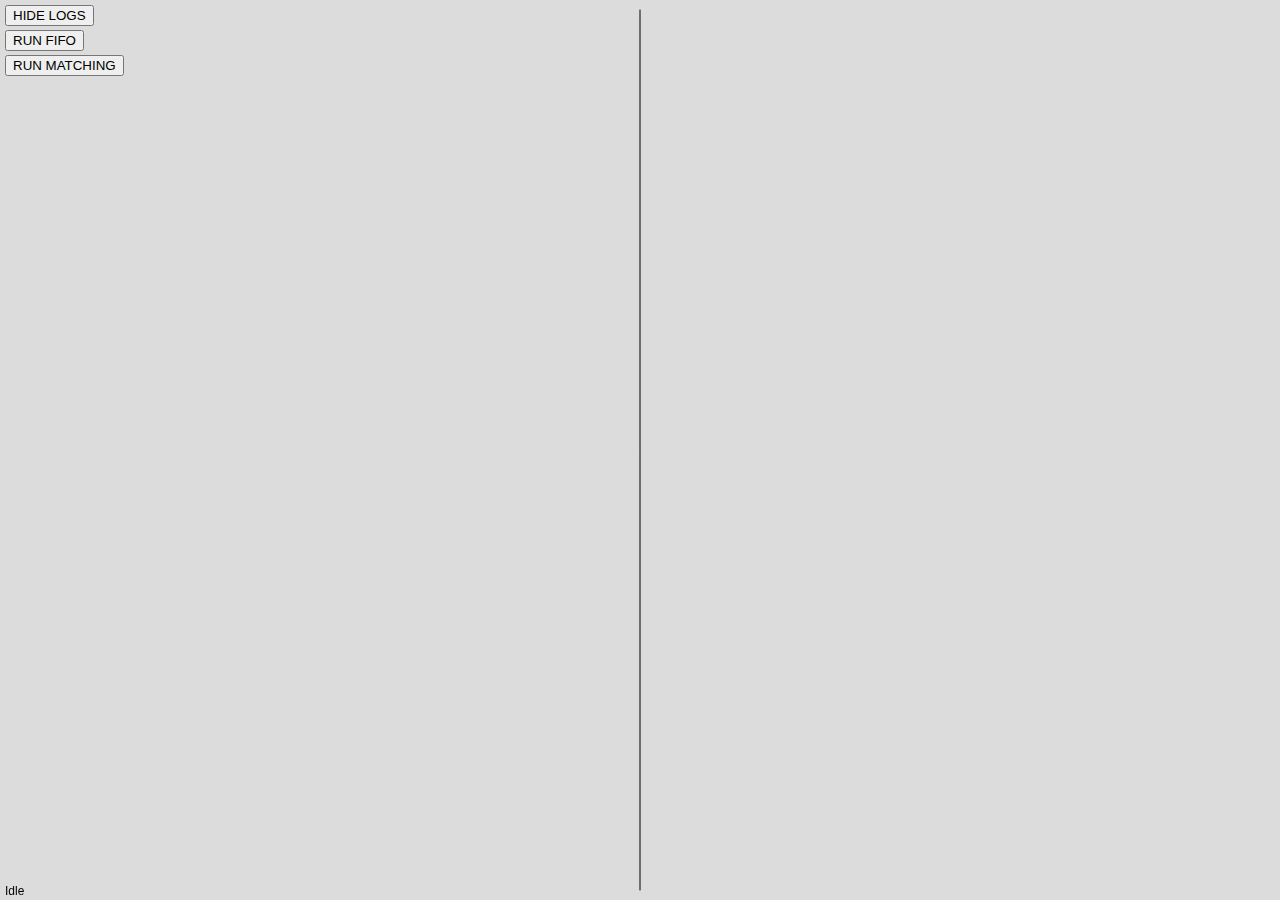
==== index.html @ 3bcee27e "init" ====
<html>
  <head>
    <style>

      html,
      body {
        margin: 0;
        padding: 0;
      }

    </style>
  </head>

  <body></body>

  <script src="js/lib/p5.js"></script>
  <script src="js/dispatchOrders.js"></script>
  <script src="js/ui.js"></script>
  <script src="js/delivery.js"></script>
  <script src="js/kitchen.js"></script>
  <script src="js/courier.js"></script>
  <script src="js/order.js"></script>
  <script src="js/courierNetwork.js"></script>
  <script src="js/orderProcessor.js"></script>

  <script>

    // constants
    const ui = new Ui();
    const op = new OrderProcessor({
      orderData: DISPATCH_ORDERS,
      kitchen: new Kitchen(),                // can define specific kitchen, if desired
      courierNetwork: new CourierNetwork(),  // can define specific network, if desired
      strategy: 0                            // 0 = FIFO / 1 = MATCHING
    });

    // setup() is a p5 function that only runs once, akin to a constructor
    function setup() {
      createCanvas(window.innerWidth, window.innerHeight);

      // op.ingestOrders() is what starts running everything, it is in UI so we have a way to run
      // things via a button
      ui.setup();
    }

    // draw() is a p5 function that runs every frame
    function draw() {
      background(220);

      ui.render();

      // updates the state of Orders and Couriers
      if (op.runComplete) {
        ui.showAnalytics();
      } else {
        op.update();
      }
    }

  </script>
</html>
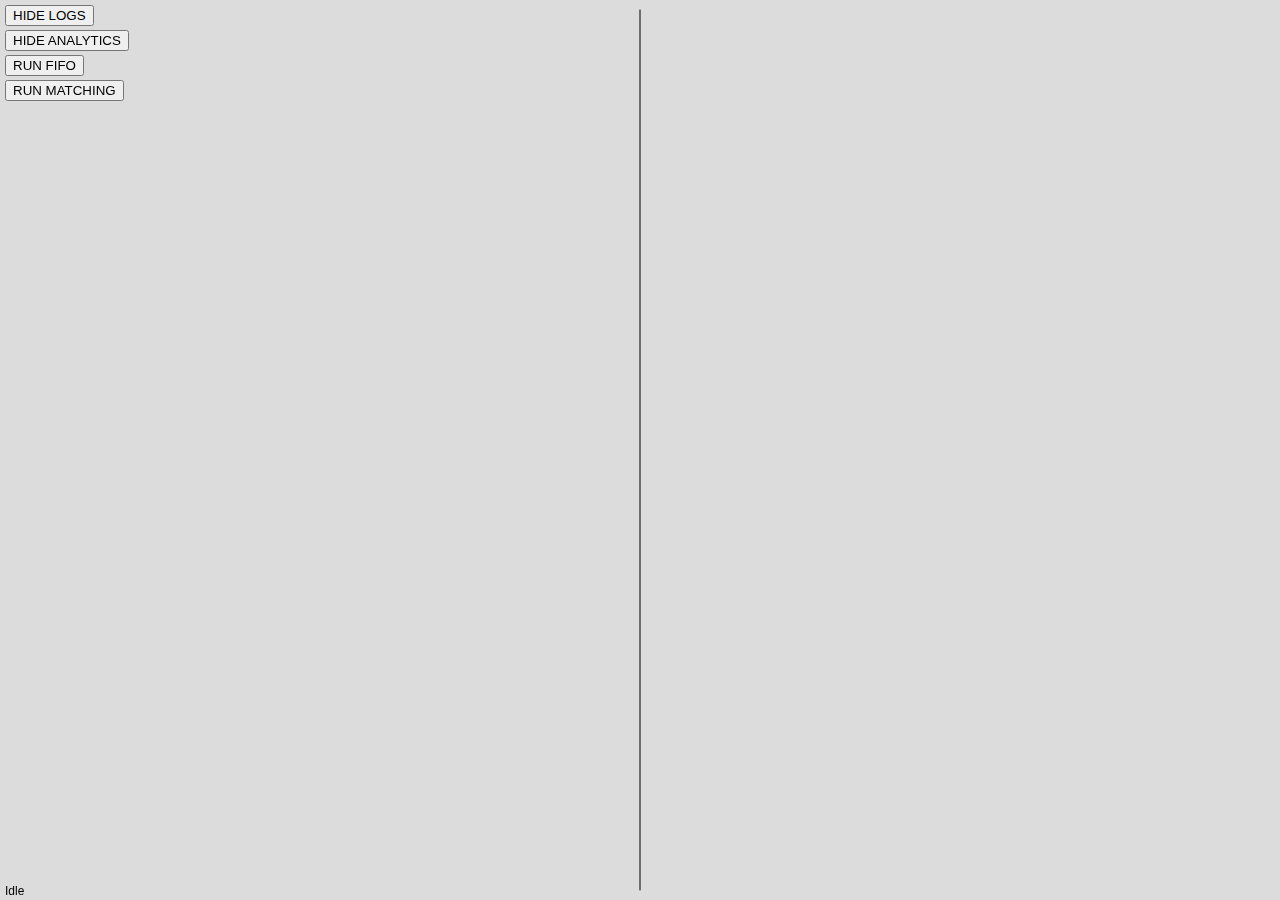
==== commit fe3b8870: "fin" ====
--- a/index.html
+++ b/index.html
@@ -1,11 +1,15 @@
 <html>
   <head>
+    <meta charset="utf-8" />
+    <title>Kitchen by John Akers</title>
+    <meta name="viewport" content="width=device-width, initial-scale=1.0" />
     <style>
 
       html,
       body {
         margin: 0;
         padding: 0;
+        overflow: hidden;
       }
 
     </style>
@@ -13,7 +17,10 @@
 
   <body></body>
 
+  <!-- libs -->
   <script src="js/lib/p5.js"></script>
+
+  <!-- files -->
   <script src="js/dispatchOrders.js"></script>
   <script src="js/ui.js"></script>
   <script src="js/delivery.js"></script>
@@ -26,7 +33,7 @@
   <script>
 
     // constants
-    const ui = new Ui();
+    const ui = new Ui({ console: true });
     const op = new OrderProcessor({
       orderData: DISPATCH_ORDERS,
       kitchen: new Kitchen(),                // can define specific kitchen, if desired
@@ -38,8 +45,12 @@
     function setup() {
       createCanvas(window.innerWidth, window.innerHeight);
 
-      // op.ingestOrders() is what starts running everything, it is in UI so we have a way to run
-      // things via a button
+      // set to 30fps
+      frameRate(ui.frameRate);
+
+      // op.ingestOrders() is what starts running everything
+      // it is in UI so we have a way to run things
+      // via a button click
       ui.setup();
     }
 
@@ -47,15 +58,12 @@
     function draw() {
       background(220);
 
+      // draws the updated state of the Ui, every frame
       ui.render();
 
       // updates the state of Orders and Couriers
-      if (op.runComplete) {
-        ui.showAnalytics();
-      } else {
-        op.update();
-      }
+      op.update();
     }
 
   </script>
-</html>+</html>
